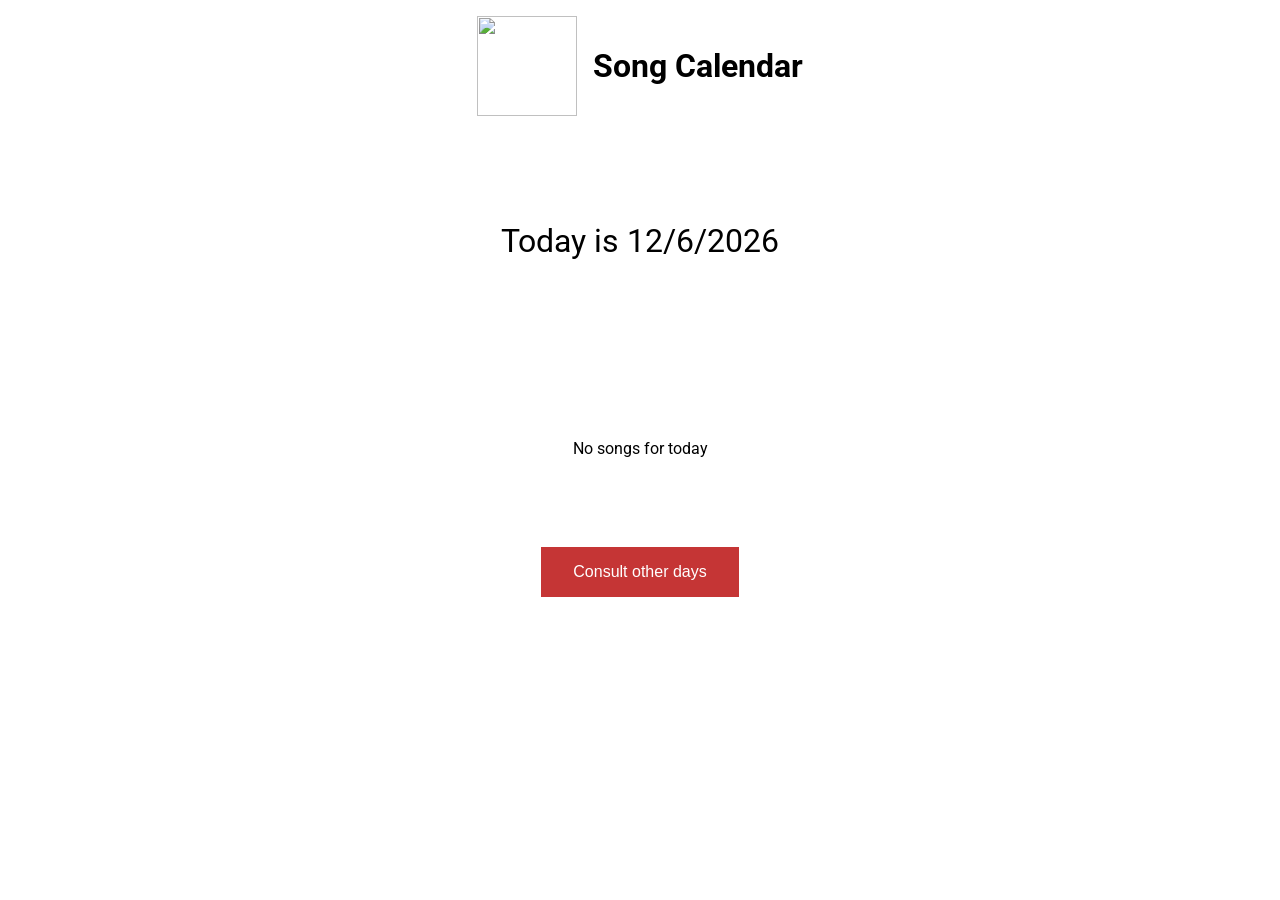
==== index.html @ 7c7ef2a3 "Song Calendar refactored for GH pages" ====
<!DOCTYPE html>
<html lang="en">
<head>
    <meta charset="UTF-8">
    <meta name="viewport" content="width=device-width, initial-scale=1.0">
    <title>Song Calendar</title>
    <link rel="stylesheet" href="style.css">
</head>
<body>
    <header>
        <a href="index.html"><img src="images/songcalendar.png" width="100" height="100"><h1>Song Calendar</h1></a>
    </header>
    <script src="start.js" type="module" defer></script>
</body>
</html>
---- style.css ----
@import url('https://fonts.googleapis.com/css2?family=Roboto:wght@300;400;500;700;900&display=swap');

* {
    font-family: 'Roboto', sans-serif;
}

#homecard {
    height: 75vh;
    width: 70vw;
    margin-left: auto;
    margin-right: auto;
    text-align: center;
}
/* --- elements in start --- */
header > a {
    display: flex;
    align-items: center;
    justify-content: center;
    gap: 1rem;
    margin: 1rem;
    text-decoration: none;
    color: inherit;
}

.todayis, .todaysongs {
    padding-top: 10%;
    padding-bottom: 10%;   
}

.todayis {
    font-size: xx-large;
}

#consultMoreButton {
    display: inline-block;
    border: none;
    padding: 1rem 2rem;
    margin: 0;
    text-decoration: none;
    background: rgb(197, 53, 53);
    color: #ffffff;
    font-family: sans-serif;
    font-size: 1rem;
    cursor: pointer;
    text-align: center;
    transition: background 250ms ease-in-out, transform 150ms ease;
}
    
#consultMoreButton:hover,
#consultMoreButton:focus {
    background: rgb(104, 25, 25);
}
    
#consultMoreButton:focus {
    outline: 1px solid #fff;
    outline-offset: -4px;
}
    
#consultMoreButton:active {
    transform: scale(0.99);
}

/* --- month selection view elements --- */
#calendarview {
    box-sizing: border-box;
    padding-left: 5%;
    padding-right: 5%;
    display: grid;
    height: 100%;
    width: 100%;
    grid-template-columns: repeat(4, 1fr);
    grid-template-rows: 3fr 3fr 3fr;
    gap: 1rem;
    align-items: center;
    justify-content: center;
}

.monthdiv {
    border: 1px solid black;
    align-self: stretch;
    width: auto;
    height: auto;
    display: flex;
    align-items: center;
    justify-content: center;
    cursor: pointer;
    transition: background 250ms ease-in-out, transform 150ms ease;
}

.monthdiv:hover,
.monthdiv:focus {
    background: rgb(201, 198, 198);
}

#monthsDiv {
    display: grid;
    grid-template-columns: 1fr 1fr 1fr 1fr 1fr 1fr 1fr;
    grid-template-rows: 1fr 1fr 1fr 1fr 1fr 1fr;
}

#monthnamediv {
    grid-area: 1/1/1/8;
    font-size: x-large;
}

/* --- common elements between month view and day view --- */

#monthnamediv, #daynamediv {
    display: flex;
    align-items: center;
    justify-content: center;
    padding: 2rem;
    background-color: rgb(197, 53, 53);
    color: white;
    border: 1px solid rgb(197, 53, 53);
}

#chevronleft, #chevronsleft {
    max-width: 100%;
    filter: invert(1);
    cursor: pointer;
}

/* --- day view --- */

.daynumber {
    align-self: stretch;
    width: auto;
    height: auto;
    display: flex;
    align-items: center;
    justify-content: center;
    cursor: pointer;
    transition: background 250ms ease-in-out, transform 150ms ease;
    box-sizing: border-box;
    border: 1px solid black;
    margin: -0.5px;
}

.daynumber:focus,
.daynumber:hover {
    background: rgb(201, 198, 198);
}

#dayView {
    font-size: x-large;
}
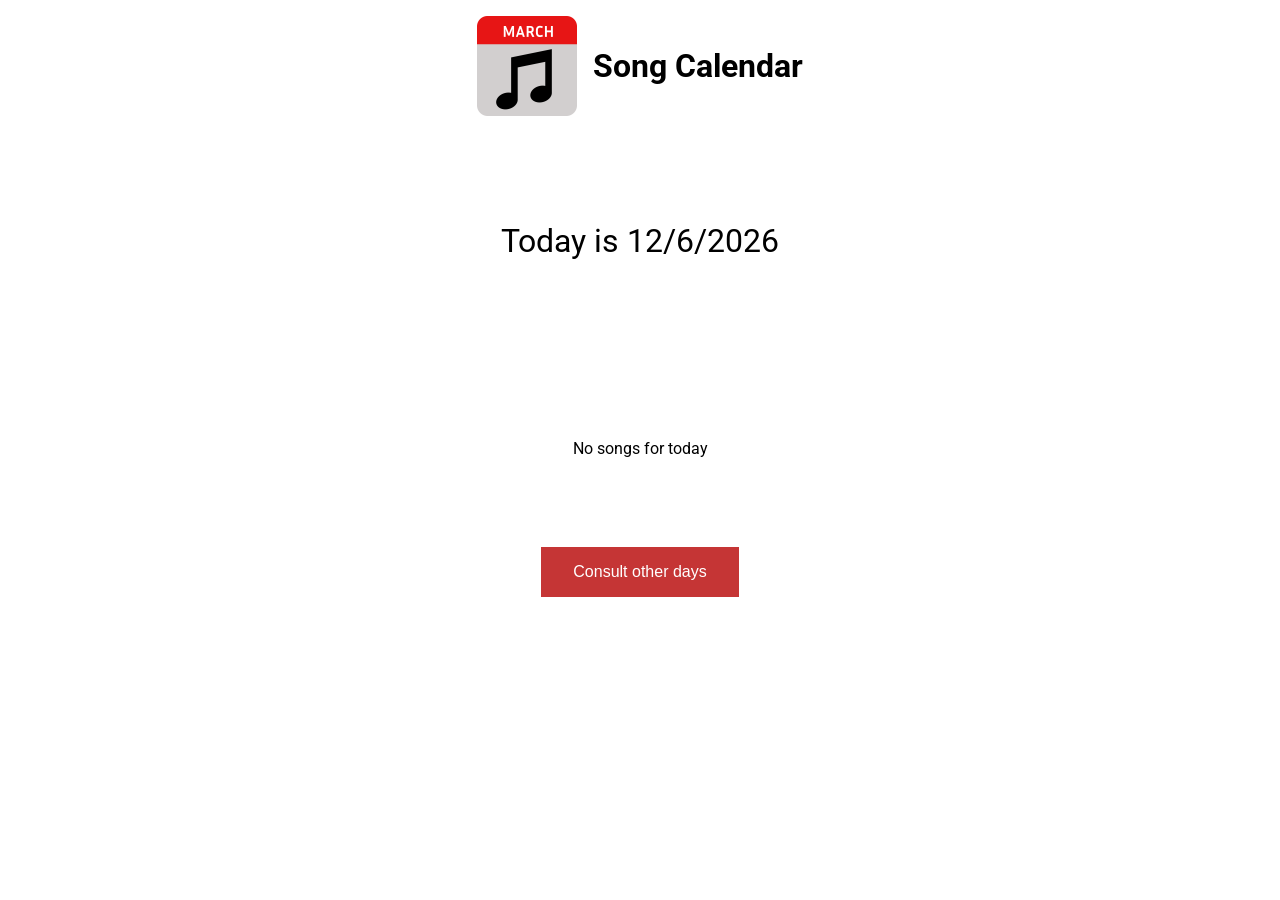
==== commit 87d58909: "Update index.html" ====
--- a/index.html
+++ b/index.html
@@ -8,8 +8,8 @@
 </head>
 <body>
     <header>
-        <a href="index.html"><img src="images/songcalendar.png" width="100" height="100"><h1>Song Calendar</h1></a>
+        <a href="index.html"><img src="songcalendar.png" width="100" height="100"><h1>Song Calendar</h1></a>
     </header>
     <script src="start.js" type="module" defer></script>
 </body>
-</html>+</html>
--- a/style.css
+++ b/style.css
@@ -61,6 +61,7 @@
 }
 
 /* --- month selection view elements --- */
+
 #calendarview {
     box-sizing: border-box;
     padding-left: 5%;
@@ -144,4 +145,4 @@
 
 #dayView {
     font-size: x-large;
-}+}
